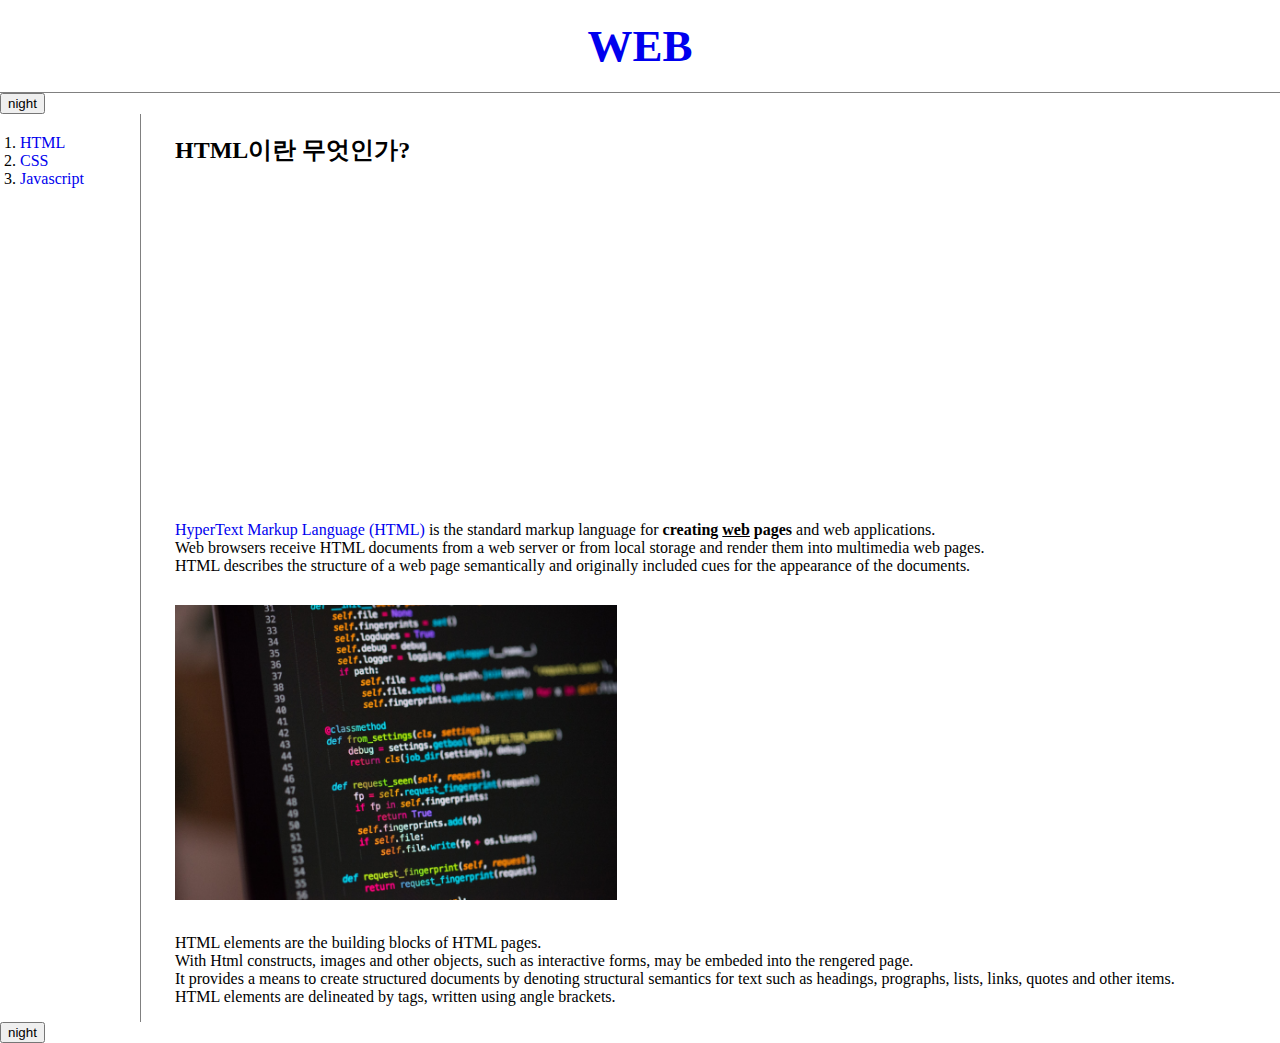
==== 1.html @ 4db7342b "Add files via upload" ====
<!DOCTYPE HTML>
<html>
    <head>
        <title>WEB1 - HTML</title>
        <meta charset="utf-8">
        <link rel="stylesheet" href="style.css" />
    </head>
    <body>
        <h1><a href="index.html">WEB</a></h1>
        <input id="night_day" type="button" value="night" onclick="
            var target = document.querySelector('body')
            var alist = document.querySelectorAll('a');
    
            if (this.value === 'night'){
                target.style.backgroundColor='black';
                target.style.color='white';
                this.value = 'day';
                var i = 0;
                while (i < alist.length) {
                    alist[i].style.color = 'powderblue';
                    console.log(alist[i]);
                    i = i+1
                }
            }else{ 
                target.style.backgroundColor='white';
                target.style.color='black';
                this.value = 'night';
                var i = 0;
                while (i < alist.length) {
                    alist[i].style.color = 'blue';
                    console.log(alist[i]);
                    i = i+1
                }
            }
            ">
        <div id="grid">
            <ol>
                <li><a href="1.html">HTML</a></li>
                <li><a href="2.html">CSS</a></li>
                <li><a href="3.html">Javascript</a></li>
            </ol>
            <div id="article">
                <h2>HTML이란 무엇인가?</h2>
                <p>
                <iframe width="560" height="315" src="https://www.youtube.com/embed/OGFgdro160I?si=OLVhRoKbyIqvrjIx" title="YouTube video player" frameborder="0" allow="accelerometer; autoplay; clipboard-write; encrypted-media; gyroscope; picture-in-picture; web-share" referrerpolicy="strict-origin-when-cross-origin" allowfullscreen></iframe>
                </p>
                <p style="margin-bottom: 30px;"><a href="https://www.w3.org/TR/html5/" target="_blank" title="HTML5 specification">HyperText Markup Language (HTML)</a> is the standard markup language for <strong>creating <u>web</u> pages</strong> and web applications.<br>
                Web browsers receive HTML documents from a web server or from local storage and render them into multimedia web pages.<br>
                HTML describes the structure of a web page semantically and originally included cues for the appearance of the documents.</p>
                <img src="coding.jpg" width="40%">
                <p style="margin-top: 30px;">HTML elements are the building blocks of HTML pages.<br>
                With Html constructs, images and other objects, such as interactive forms, may be embeded into the rengered page.<br>
                It provides a means to create structured documents by denoting structural semantics for text such as headings, prographs, lists, links, quotes and other items.<br>
                HTML elements are delineated by tags, written using angle brackets.</p>
            </div>
        </div>
        <input id="night_day" type="button" value="night" onclick="
            var target = document.querySelector('body')
            var alist = document.querySelectorAll('a');
            if (this.value === 'night'){
                target.style.backgroundColor='black';
                target.style.color='white';
                this.value = 'day';
                var i = 0;
                while (i < alist.length) {
                    alist[i].style.color = 'powderblue';
                    console.log(alist[i]);
                    i = i+1
                }
            }else{ 
                target.style.backgroundColor='white';
                target.style.color='black';
                this.value = 'night';
                var i = 0;
                while (i < alist.length) {
                    alist[i].style.color = 'blue';
                    console.log(alist[i]);
                    i = i+1
                }
            }
        ">
    </body>
</html>
---- style.css ----
h1{
    font-size: 45px;
    text-align: center;
    border-bottom: 1px solid gray;
    margin: 0;
    padding: 20px;
}
a{
    text-decoration: none;
}
ol{
    border-right: 1px solid gray;
    width: 100px;
    margin: 0;
    padding: 20px;
}
body{
    margin: 0;

}
#grid ol{
    border-right: 1px solid gray;
    width: 100px;
    margin: 0;
    padding: 20px;
}
#grid{
    display: grid;
    grid-template-columns: 150px 1fr;
}
#article{
    padding-left: 25px;
}
@media(max-width: 800px){
    #grid{
        display: block;
    }
    #grid ol{
        border-right: none;
    }
    h1{
        border-bottom: none;
    }
}
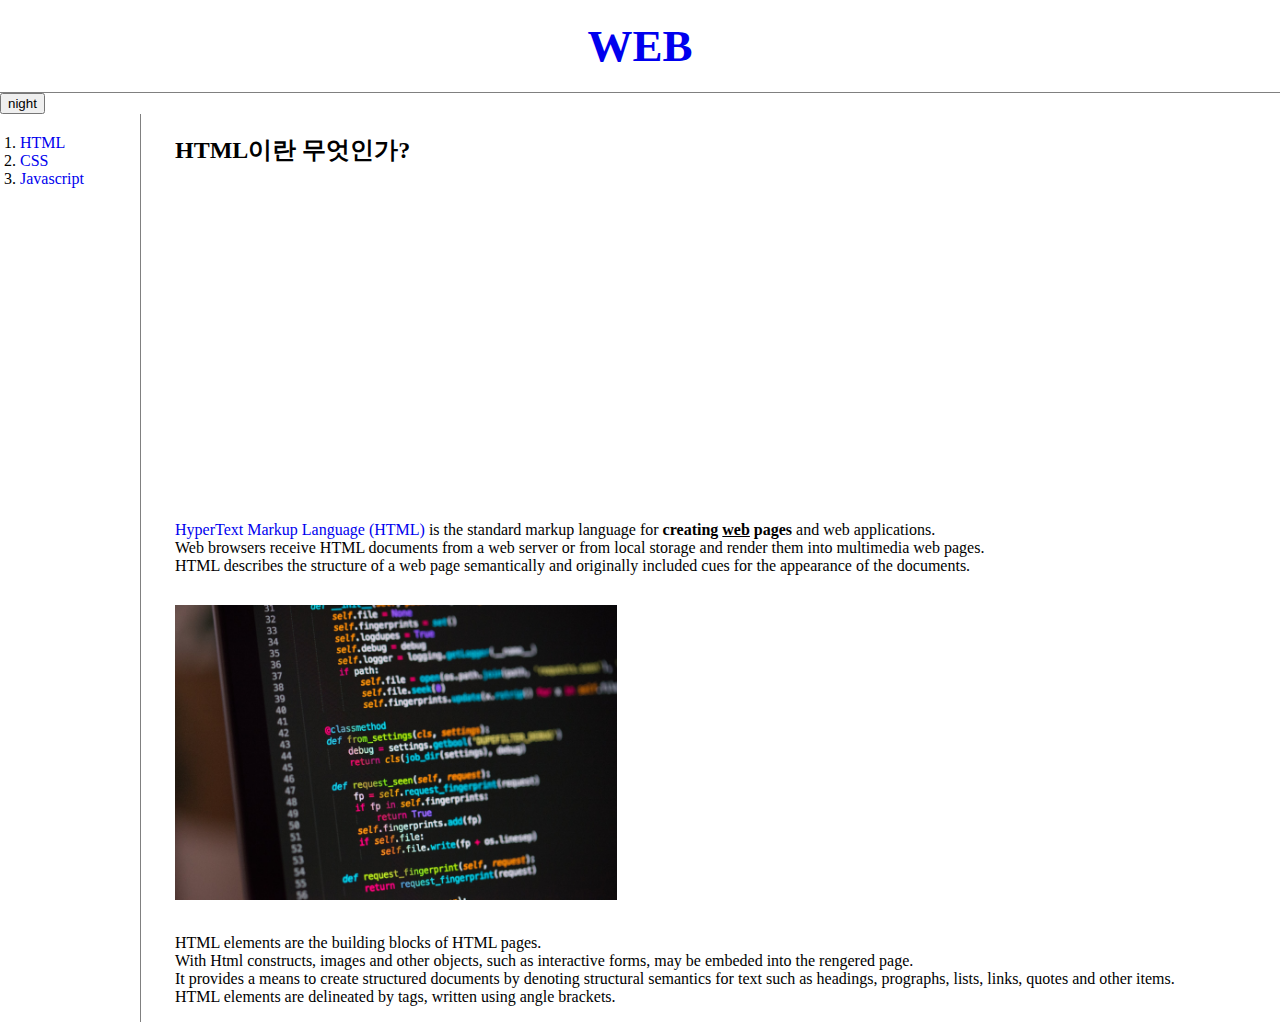
==== commit 87658d96: "Add files via upload" ====
--- a/1.html
+++ b/1.html
@@ -54,30 +54,5 @@
                 HTML elements are delineated by tags, written using angle brackets.</p>
             </div>
         </div>
-        <input id="night_day" type="button" value="night" onclick="
-            var target = document.querySelector('body')
-            var alist = document.querySelectorAll('a');
-            if (this.value === 'night'){
-                target.style.backgroundColor='black';
-                target.style.color='white';
-                this.value = 'day';
-                var i = 0;
-                while (i < alist.length) {
-                    alist[i].style.color = 'powderblue';
-                    console.log(alist[i]);
-                    i = i+1
-                }
-            }else{ 
-                target.style.backgroundColor='white';
-                target.style.color='black';
-                this.value = 'night';
-                var i = 0;
-                while (i < alist.length) {
-                    alist[i].style.color = 'blue';
-                    console.log(alist[i]);
-                    i = i+1
-                }
-            }
-        ">
     </body>
-</html>
+</html>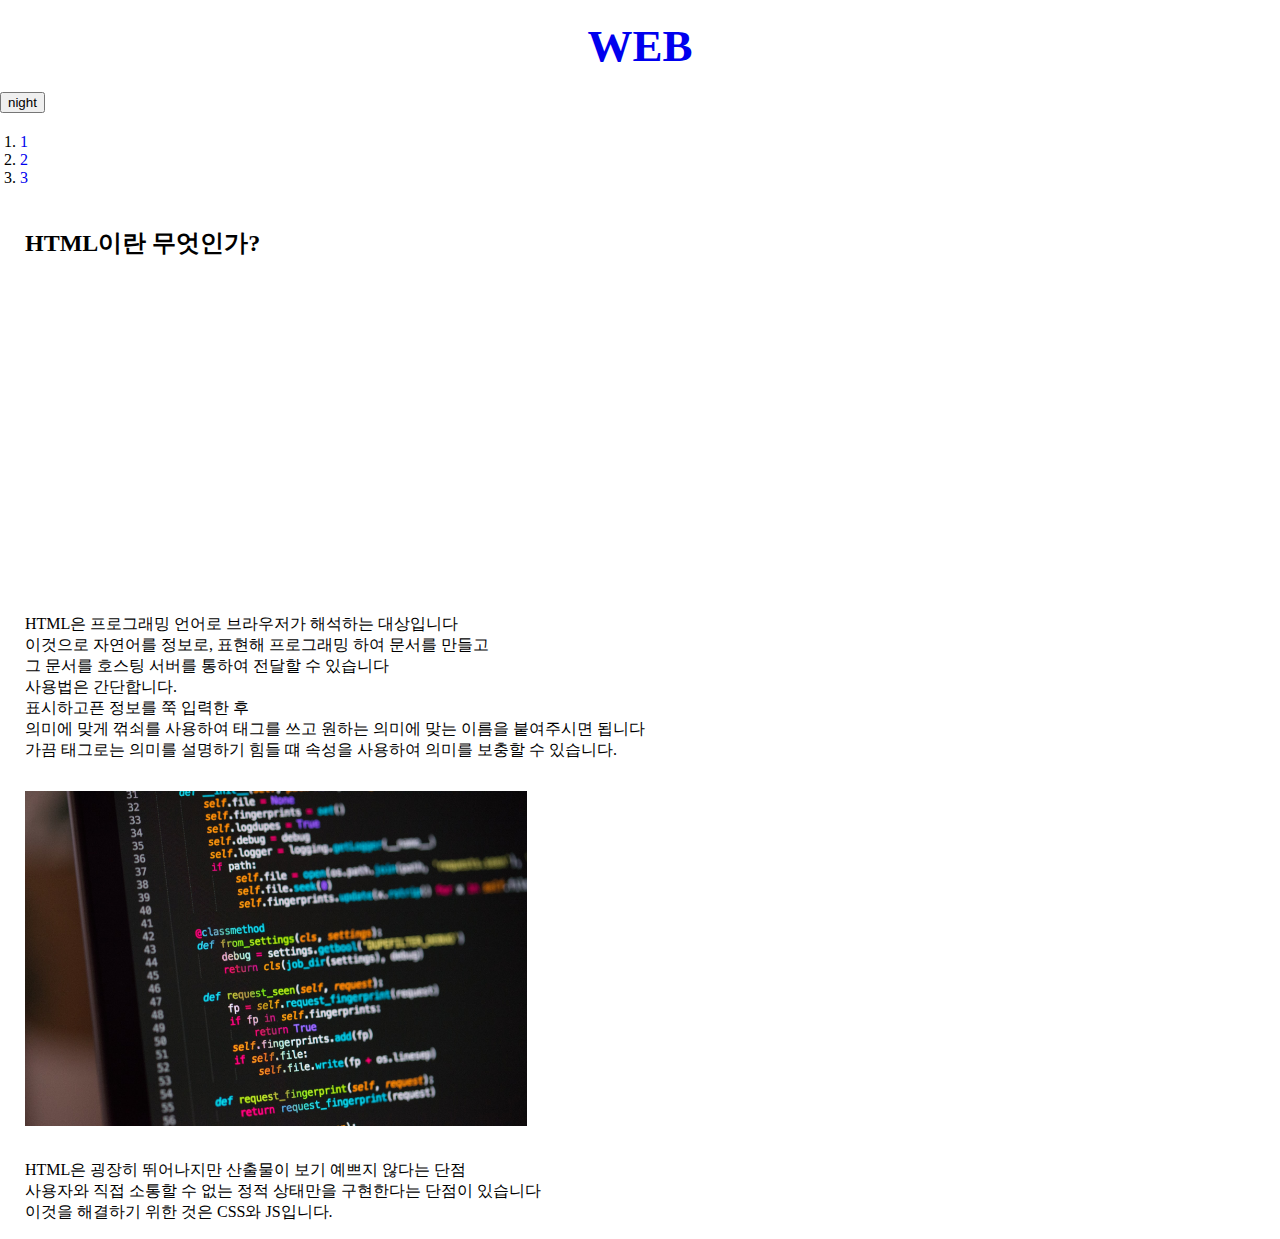
==== commit 3f6f4451: "Add files via upload" ====
--- a/1.html
+++ b/1.html
@@ -1,7 +1,7 @@
 <!DOCTYPE HTML>
 <html>
     <head>
-        <title>WEB1 - HTML</title>
+        <title>WEB1 - 1</title>
         <meta charset="utf-8">
         <link rel="stylesheet" href="style.css" />
     </head>
@@ -35,23 +35,29 @@
             ">
         <div id="grid">
             <ol>
-                <li><a href="1.html">HTML</a></li>
-                <li><a href="2.html">CSS</a></li>
-                <li><a href="3.html">Javascript</a></li>
+                <li><a href="1.html">1</a></li>
+                <li><a href="2.html">2</a></li>
+                <li><a href="3.html">3</a></li>
             </ol>
             <div id="article">
                 <h2>HTML이란 무엇인가?</h2>
                 <p>
                 <iframe width="560" height="315" src="https://www.youtube.com/embed/OGFgdro160I?si=OLVhRoKbyIqvrjIx" title="YouTube video player" frameborder="0" allow="accelerometer; autoplay; clipboard-write; encrypted-media; gyroscope; picture-in-picture; web-share" referrerpolicy="strict-origin-when-cross-origin" allowfullscreen></iframe>
                 </p>
-                <p style="margin-bottom: 30px;"><a href="https://www.w3.org/TR/html5/" target="_blank" title="HTML5 specification">HyperText Markup Language (HTML)</a> is the standard markup language for <strong>creating <u>web</u> pages</strong> and web applications.<br>
-                Web browsers receive HTML documents from a web server or from local storage and render them into multimedia web pages.<br>
-                HTML describes the structure of a web page semantically and originally included cues for the appearance of the documents.</p>
+                <p style="margin-bottom: 30px;">
+                    HTML은 프로그래밍 언어로 브라우저가 해석하는 대상입니다<br>
+                    이것으로 자연어를 정보로, 표현해 프로그래밍 하여 문서를 만들고<br>
+                    그 문서를 호스팅 서버를 통하여 전달할 수 있습니다<br>
+                    사용법은 간단합니다.<br>
+                    표시하고픈 정보를 쭉 입력한 후<br>
+                    의미에 맞게 꺾쇠를 사용하여 태그를 쓰고 원하는 의미에 맞는 이름을 붙여주시면 됩니다<br>
+                    가끔 태그로는 의미를 설명하기 힘들 떄 속성을 사용하여 의미를 보충할 수 있습니다.<br>
+                </p>
                 <img src="coding.jpg" width="40%">
-                <p style="margin-top: 30px;">HTML elements are the building blocks of HTML pages.<br>
-                With Html constructs, images and other objects, such as interactive forms, may be embeded into the rengered page.<br>
-                It provides a means to create structured documents by denoting structural semantics for text such as headings, prographs, lists, links, quotes and other items.<br>
-                HTML elements are delineated by tags, written using angle brackets.</p>
+                <p style="margin-top: 30px;">HTML은 굉장히 뛰어나지만 산출물이 보기 예쁘지 않다는 단점<br>
+                    사용자와 직접 소통할 수 없는 정적 상태만을 구현한다는 단점이 있습니다<br>
+                    이것을 해결하기 위한 것은 CSS와 JS입니다.<br>
+                </p>
             </div>
         </div>
     </body>
--- a/style.css
+++ b/style.css
@@ -31,7 +31,7 @@
 #article{
     padding-left: 25px;
 }
-@media(max-width: 800px){
+@media(max-width: 2000px){
     #grid{
         display: block;
     }
